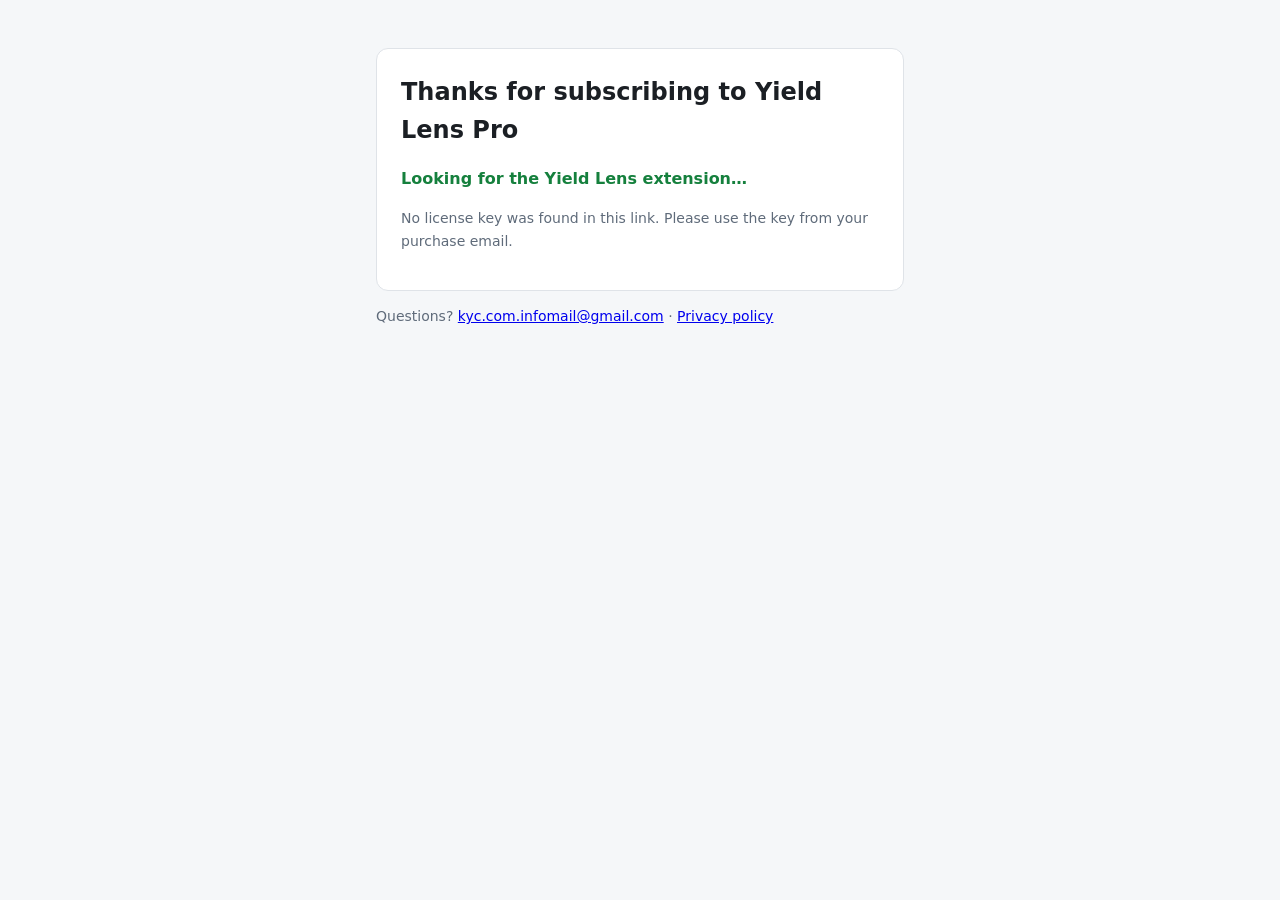
==== activate.html @ 9327a205 "Switch payments to Dodo Payments; add license activation page Co-Authored-By: Claude Opus 5.5 <norep" ====
<!doctype html>
<html lang="en">
<head>
<meta charset="utf-8" />
<meta name="viewport" content="width=device-width, initial-scale=1" />
<meta name="robots" content="noindex" />
<title>Activate Yield Lens Pro</title>
<style>
  :root { --fg:#1b1f24; --muted:#5f6b7a; --bg:#f5f7f9; --card:#fff; --border:#dfe3e8; --accent:#2563eb; --ok:#15803d; --err:#c2410c; }
  @media (prefers-color-scheme: dark) { :root { --fg:#e8eaed; --muted:#9aa4b1; --bg:#111315; --card:#1b1e22; --border:#30353b; --accent:#6b9cff; --ok:#4ade80; --err:#fb923c; } }
  * { box-sizing:border-box; }
  body { margin:0; background:var(--bg); color:var(--fg); font:16px/1.6 system-ui,-apple-system,'Segoe UI',Roboto,sans-serif; }
  main { max-width:560px; margin:0 auto; padding:48px 16px; }
  .card { background:var(--card); border:1px solid var(--border); border-radius:12px; padding:24px; }
  h1 { font-size:24px; margin:0 0 8px; }
  .key { display:flex; gap:8px; margin:16px 0; }
  code { flex:1; min-width:0; overflow-wrap:anywhere; font:15px ui-monospace,Consolas,monospace; background:var(--bg); border:1px solid var(--border); border-radius:8px; padding:10px 12px; }
  button { font:inherit; font-weight:600; border:0; border-radius:8px; padding:0 16px; background:var(--accent); color:#fff; cursor:pointer; }
  #yl-status { font-weight:600; }
  #yl-status[data-state="ok"] { color:var(--ok); } #yl-status[data-state="error"] { color:var(--err); }
  .muted { color:var(--muted); font-size:14px; }
  [hidden] { display:none !important; }
</style>
</head>
<body>
<main>
  <div class="card">
    <h1>Thanks for subscribing to Yield Lens Pro</h1>
    <p id="yl-status" data-state="ok">Looking for the Yield Lens extension…</p>

    <div id="key-box" hidden>
      <p class="muted">Your license key (also sent to your email):</p>
      <div class="key"><code id="key"></code><button id="copy" type="button">Copy</button></div>
    </div>

    <div id="manual" hidden>
      <p class="muted">To activate manually: click the Yield Lens icon in Chrome → <b>Default assumptions</b> → paste the key under <b>Plan</b> → <b>Activate</b>.</p>
    </div>
    <p id="no-key" class="muted" hidden>No license key was found in this link. Please use the key from your purchase email.</p>
  </div>
  <p class="muted">Questions? <a href="mailto:kyc.com.infomail@gmail.com">kyc.com.infomail@gmail.com</a> · <a href="./">Privacy policy</a></p>
</main>
<script>
  (function () {
    var key = (new URLSearchParams(location.search).get('license_key') || '').split(',')[0].trim();
    var status = document.getElementById('yl-status');
    if (key) {
      document.getElementById('key').textContent = key;
      document.getElementById('key-box').hidden = false;
      document.getElementById('copy').onclick = function () {
        navigator.clipboard.writeText(key).then(function () { document.getElementById('copy').textContent = 'Copied'; });
      };
    } else {
      document.getElementById('no-key').hidden = false;
    }
    // The extension's content script marks the page and updates #yl-status.
    setTimeout(function () {
      if (document.documentElement.dataset.ylInstalled === 'true') {
        if (!key) status.textContent = 'Yield Lens is installed.';
        if (status.dataset.state === 'error') document.getElementById('manual').hidden = false;
        return;
      }
      status.textContent = 'The Yield Lens extension was not detected in this browser.';
      status.dataset.state = 'error';
      document.getElementById('manual').hidden = false;
    }, 2500);
  })();
</script>
</body>
</html>
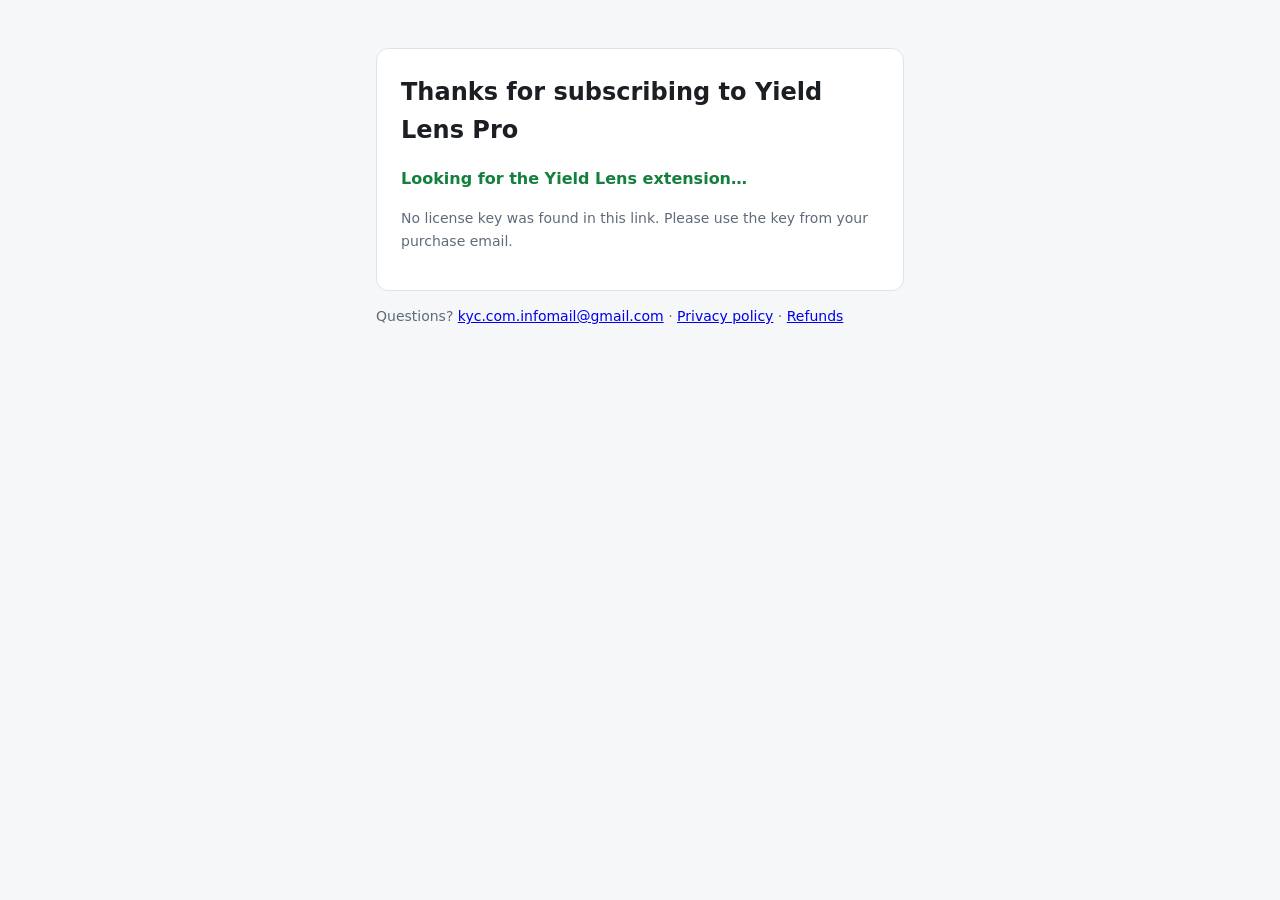
==== commit 76b01a70: "Add product website: landing, terms, refund and privacy pages Co-Authored-By: Claude Opus 5.5 <norep" ====
--- a/activate.html
+++ b/activate.html
@@ -38,7 +38,7 @@
     </div>
     <p id="no-key" class="muted" hidden>No license key was found in this link. Please use the key from your purchase email.</p>
   </div>
-  <p class="muted">Questions? <a href="mailto:kyc.com.infomail@gmail.com">kyc.com.infomail@gmail.com</a> · <a href="./">Privacy policy</a></p>
+  <p class="muted">Questions? <a href="mailto:kyc.com.infomail@gmail.com">kyc.com.infomail@gmail.com</a> · <a href="privacy.html">Privacy policy</a> · <a href="refund.html">Refunds</a></p>
 </main>
 <script>
   (function () {
